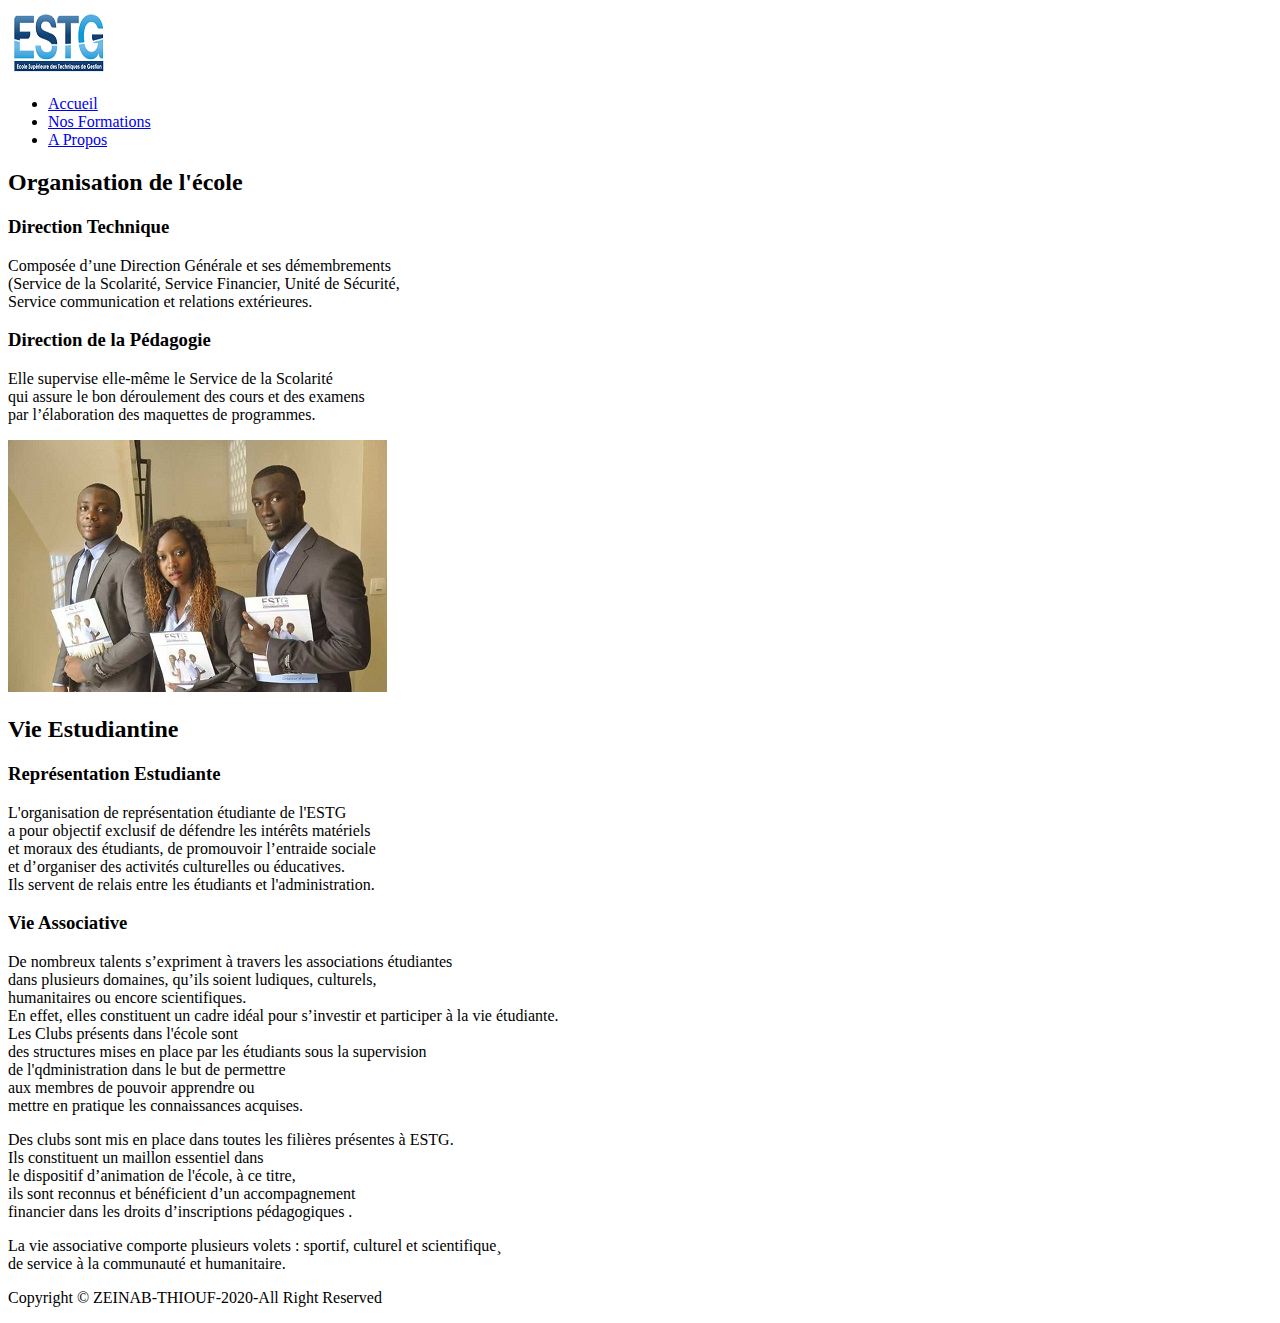
==== APropos.html @ 0f0cfd61 "Add files via upload" ====
<!DOCTYPE html>
<html>
<head>
	<title></title>
	<meta charset="utf-8">
	<link rel="stylesheet" href="css/style.css"/>
	<link rel="shorcut icon" href="estg.png">
</head>
<body>
<img src="estg.png"/>
         <ul>
            <li class="btn"><a href="presentation.html">Accueil</a></li>
      	 	<li class="btn"><a href="Nos Formations.html">Nos Formations</a></li>
      	 	<li class="btn"><a href="#">A Propos</a></li>
      	 </ul>
<div id="propos">
   <div class="ecole">
  
   <h2>Organisation de l'école</h2>
   <h3>Direction Technique</h3>
   <p> Composée d’une Direction Générale et ses démembrements</br> (Service de la Scolarité, Service Financier, Unité de Sécurité,</br> Service communication et relations extérieures.
   </p>
   <h3>Direction de la Pédagogie</h3>
   <p>Elle supervise elle-même le Service de la Scolarité</br> qui assure le bon déroulement des cours et des examens </br>par l’élaboration des maquettes de programmes.</p>
   </div>
   <div class="etudiant">
   <img src="estg1.jpg"/>
   <h2>Vie Estudiantine</h2>
   <h3>Représentation Estudiante</h3>
   <p>L'organisation de représentation étudiante de l'ESTG</br> a pour objectif  exclusif de défendre les intérêts matériels </br>et moraux des étudiants, de promouvoir l’entraide sociale </br>et d’organiser des activités culturelles ou éducatives.</br> Ils servent de relais entre les étudiants et l'administration.
   </p>
   <h3>Vie Associative</h3>
   <p>De nombreux talents s’expriment à travers les associations étudiantes</br> dans plusieurs domaines, qu’ils soient ludiques, culturels,</br> humanitaires ou encore scientifiques.</br> En effet, elles constituent un cadre idéal pour s’investir et participer à la vie étudiante.</br>

   Les Clubs présents dans l'école sont </br> des structures mises en place par les étudiants sous la supervision</br> de l'qdministration dans le but de permettre</br> aux membres de pouvoir apprendre ou</br> mettre en pratique les connaissances acquises.
   <p>
   Des clubs sont mis en place dans  toutes les filières présentes à ESTG.</br> Ils constituent un maillon essentiel dans </br>le dispositif d’animation de l'école, à ce titre,</br> ils sont reconnus et bénéficient d’un accompagnement</br> financier dans les droits d’inscriptions pédagogiques .
   </p>
   <p>La vie associative comporte plusieurs volets : sportif, culturel et scientifique¸</br> de service à la communauté  et humanitaire.</p>
   </div>
</div>
<footer>
      	<p>
      		Copyright &copy; ZEINAB-THIOUF-2020-All Right Reserved
      	</p>
      </footer>
</body>
</html>
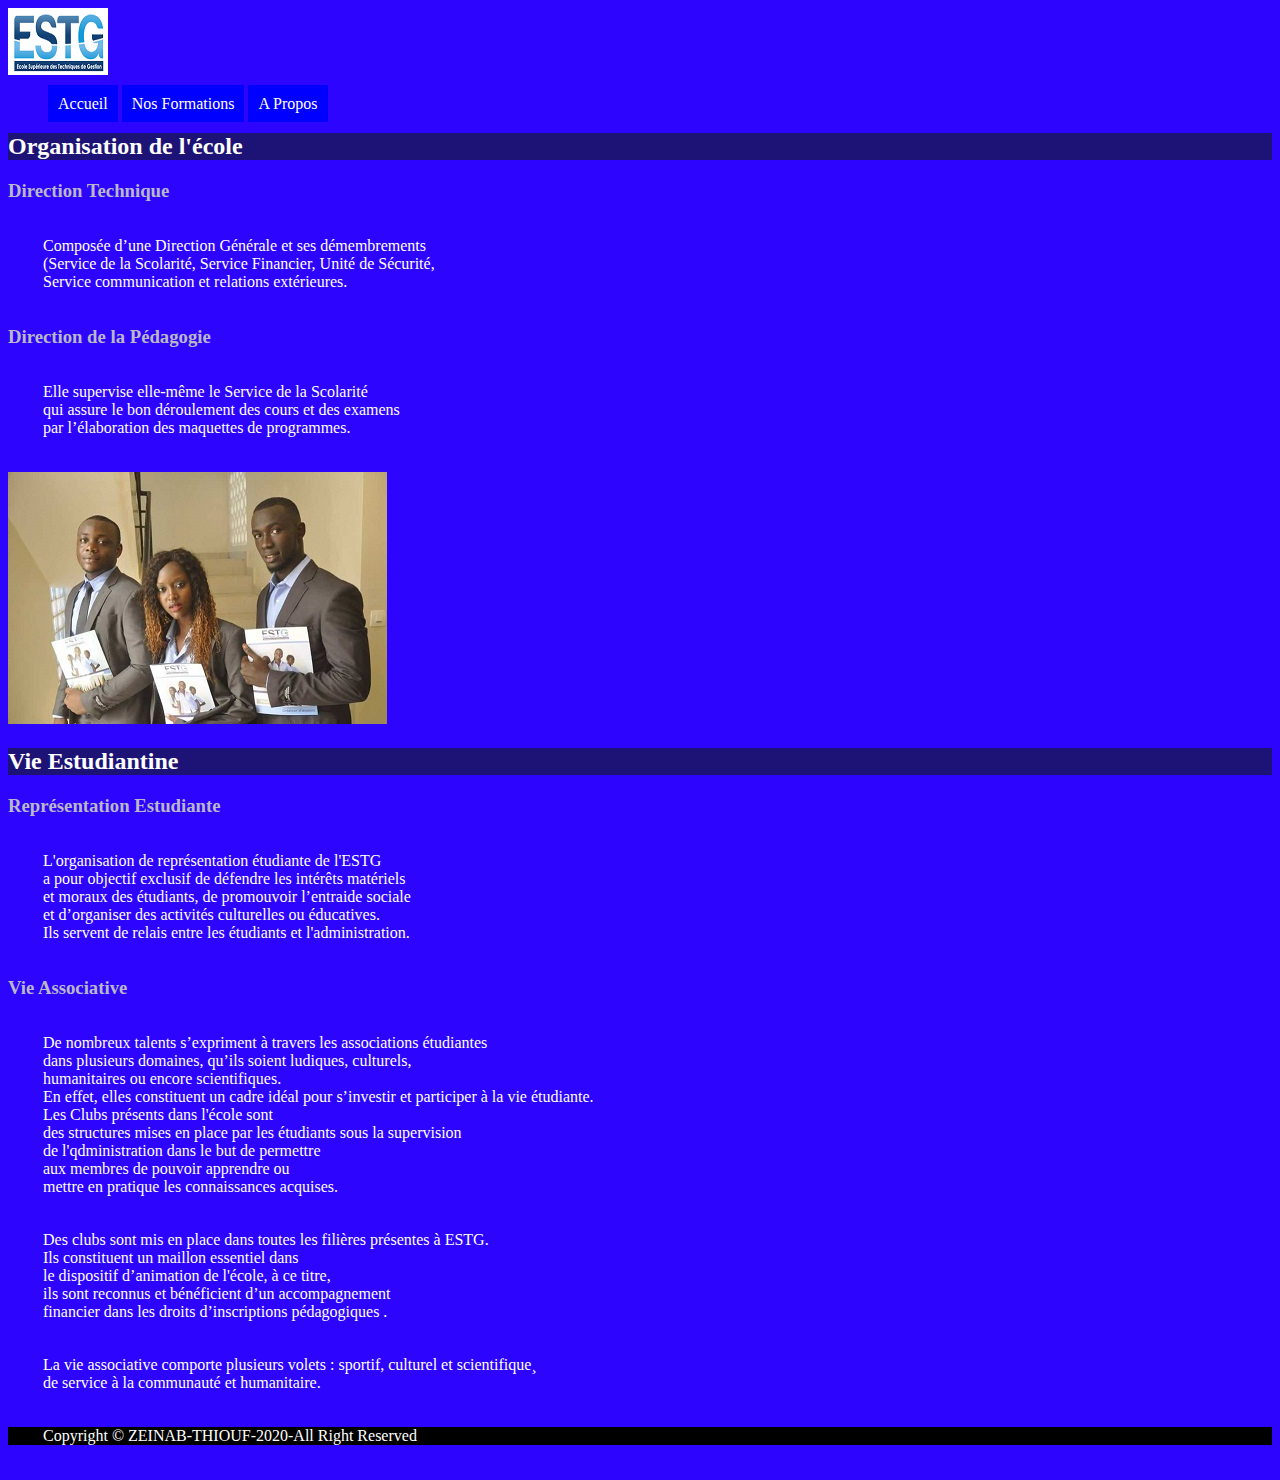
==== commit ebc1c89a: "Add files via upload" ====
--- a/APropos.html
+++ b/APropos.html
@@ -3,13 +3,13 @@
 <head>
 	<title></title>
 	<meta charset="utf-8">
-	<link rel="stylesheet" href="css/style.css"/>
+	<link rel="stylesheet" href="style.css"/>
 	<link rel="shorcut icon" href="estg.png">
 </head>
 <body>
 <img src="estg.png"/>
          <ul>
-            <li class="btn"><a href="presentation.html">Accueil</a></li>
+            <li class="btn"><a href="index.html">Accueil</a></li>
       	 	<li class="btn"><a href="Nos Formations.html">Nos Formations</a></li>
       	 	<li class="btn"><a href="#">A Propos</a></li>
       	 </ul>
--- a/style.css
+++ b/style.css
@@ -0,0 +1,57 @@
+
+div#propos div{
+}
+div#option div{
+	display: inline-block;
+}
+div#fillieres div{
+	display: inline-block;
+	width: 48%;
+}
+div#content div{
+	display: inline-block;
+}
+div#content div.Rightbox{
+    vertical-align: top;
+}
+div#content div.Leftbox{
+	padding-right: 70px;
+}
+div#content div.Leftbox h2,p{
+	margin: 35px;
+}
+ul li{
+	list-style-type: none;
+	display: inline-block;
+}
+ul li a{
+	color:white;
+	background-color:blue;
+	padding: 10px;
+	text-decoration: none;
+}
+ul li:hover a{
+	color: blue;
+	background-color:white;
+	transition: 0.3s all;
+}
+footer{
+	background-color: #000;
+}
+p, h2,
+{
+   color: #ffffff;
+}
+body{
+	background-color: #2D04FD;
+}
+h2{
+	background-color: #1D1376;
+	color: #ffffff;
+}
+h3{
+	color: #BAB8C8;
+}
+p{
+	color: white;
+}